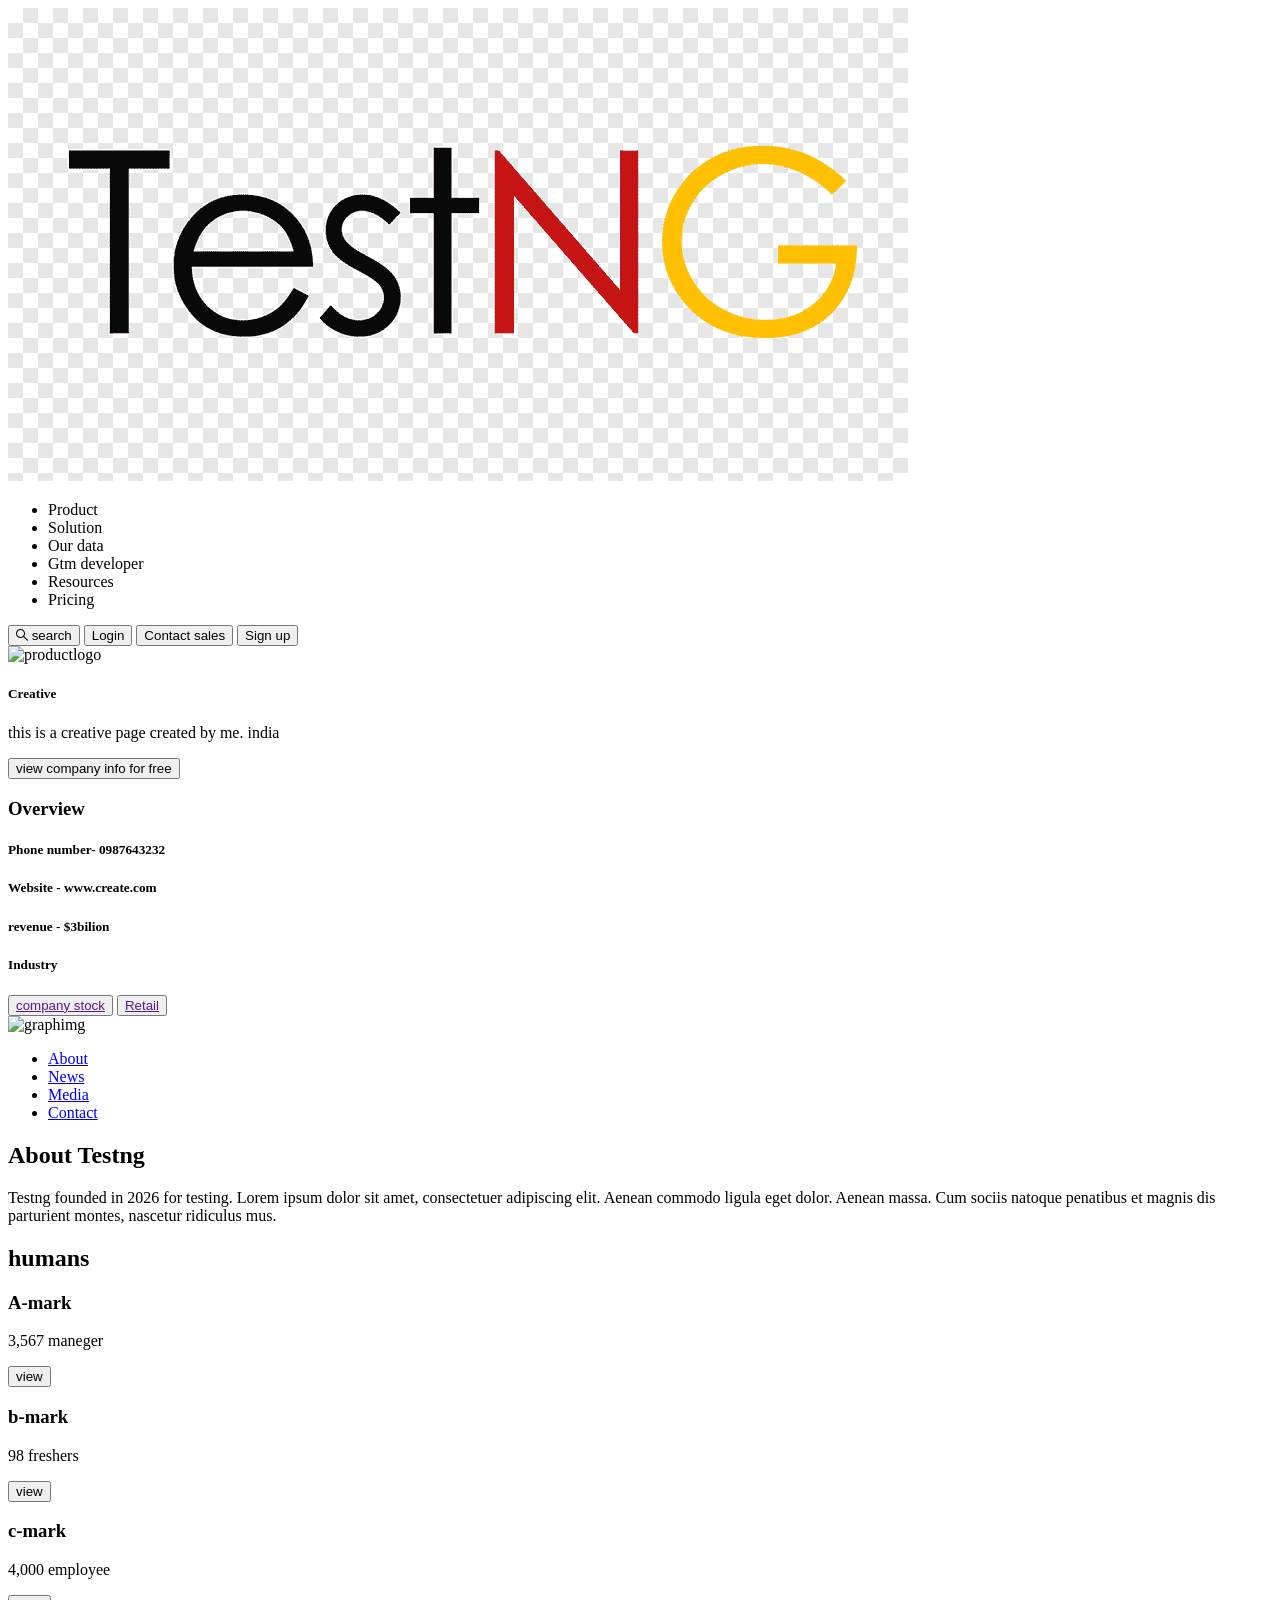
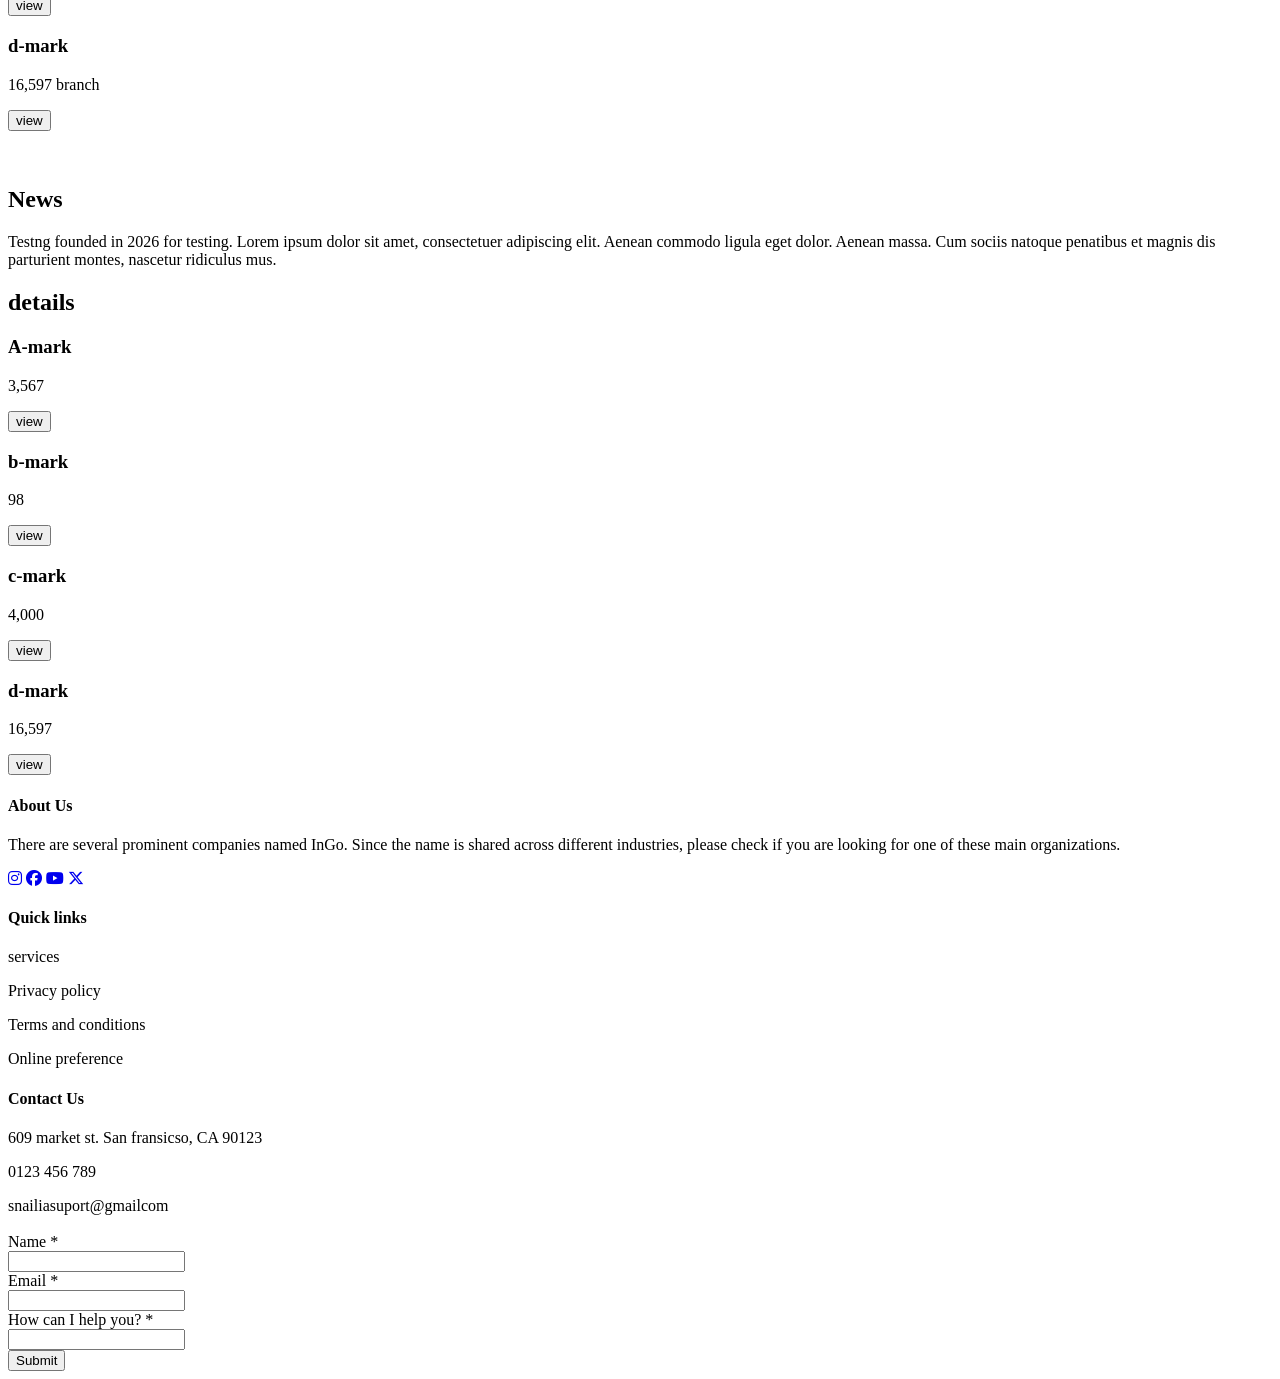
==== index.html @ e47b300c "img update" ====
<!DOCTYPE html>
<html lang="en">
<head>
    <meta charset="UTF-8">
    <meta name="viewport" content="width=device-width, initial-scale=1.0">
    <title>Company profile page</title>
    <link rel="stylesheet" href="..\internshala_task\css\style.css">
    <link rel="stylesheet" href="https://cdnjs.cloudflare.com/ajax/libs/font-awesome/6.5.2/css/all.min.css" integrity="sha512-SnH5WK+bZxgPHs44uWIX+LLJAJ9/2PkPKZ5QiAj6Ta86w+fsb2TkcmfRyVX3pBnMFcV7oQPJkl9QevSCWr3W6A==" crossorigin="anonymous" referrerpolicy="no-referrer" />


</head>
<body>
    <header>
        <div class="logo">
            <img src="images/logo img.png" alt="logo">
        </div>
        <nav class="navbar">
            <ul>
                <li>Product</li>
                <li>Solution</li>
                <li>Our data</li>
                <li>Gtm developer</li>
                <li>Resources</li>
                <li>Pricing</li>
            </ul>
        </nav>
        <div class="header-buttons">
            <button><i class="fa-brands fa-sistrix"></i>  search</i></button>
            <button id="loginbtn">Login</button>
            <button id="contactinfo">Contact sales</button>
            <button id="signup">Sign up</button>
             
        </div>
    </header>


    <main>
        <div class="section1">
            <div class="sec">
                <img src="../internshala_task/images/creative-text-effect-editable-modern-creative-text-style_314614-3360.avif" alt="productlogo">
            </div>
            <div>
                <h5>Creative</h5>
                <p id="para">this is a creative page created by me. india</p>
                <button id="btn1">view company info for free</button>
            </div>
        </div>
<!-- overview -->
        <div class="section2">
            <div class="companyinfo">
                <h3>Overview</h3>
                <h5>Phone number- 0987643232</h5>
                <h5>Website - www.create.com</h5>
                <h5>revenue - $3bilion</h5>
                <h5>Industry</h5>
                <div class="btn2">
                    <button><a href="" target="_blank">company stock</a></button>
                    <button><a href="" target="_blank">Retail</a></button>
                </div>
            </div>
            <img src="../internshala_task/images/Sales-graph-Pipedrive-combination-chart-example.webp" alt="graphimg" id="graphimg">
        </div> 

        <div>
            <div class="navbar2">
                <ul>
                    <li><a href="#aboutus">About</a></li>
                    <li><a href="#news">News</a></li>
                    <li><a href="#media">Media</a></li>
                    <li><a href="#contact">Contact</a></li>
                </ul>
            </div>
        </div>

        <!-- about onwords -->
        <div class="section3">
            <div class="subsec1">
                <h2> About Testng</h2>
                <p>Testng founded in 2026 for testing. Lorem ipsum dolor sit amet, consectetuer adipiscing elit.
                 Aenean commodo ligula eget dolor. Aenean massa. Cum sociis natoque penatibus et magnis dis parturient montes,
                  nascetur ridiculus mus. </p>
            </div>
            <div class="subsec2">
                <h2>humans</h2>
                <div class="boxes">
                    <div class="boxs">
                       <h3>A-mark</h3>
                        <p>3,567 maneger</p>
                        <button>view</button>
                   </div>
                   <div class="boxs">
                    <h3>b-mark</h3>
                        <p>98 freshers</p>
                        <button>view</button>
                    </div>
                    <div class="boxs">
                        <h3>c-mark</h3>
                        <p>4,000 employee</p>
                        <button>view</button>
                    </div>
                    <div class="boxs">
                        <h3>d-mark</h3>
                        <p>16,597 branch</p>
                        <button>view</button>
                    </div>
                </div>
            </div>
            
        </div><br><br>     

        <div class="section3">
            <div class="subsec1" id="news">
                <h2> News</h2>
                <p>Testng founded in 2026 for testing. Lorem ipsum dolor sit amet, consectetuer adipiscing elit.
                 Aenean commodo ligula eget dolor. Aenean massa. Cum sociis natoque penatibus et magnis dis parturient montes,
                  nascetur ridiculus mus. </p>
            </div>
            <div class="subsec2">
                <h2>details</h2>
                <div class="boxes">
                    <div class="boxs">
                       <h3>A-mark</h3>
                        <p>3,567</p>
                        <button>view</button>
                   </div>
                   <div class="boxs">
                    <h3>b-mark</h3>
                        <p>98</p>
                        <button>view</button>
                    </div>
                    <div class="boxs">
                        <h3>c-mark</h3>
                        <p>4,000</p>
                        <button>view</button>
                    </div>
                    <div class="boxs">
                        <h3>d-mark</h3>
                        <p>16,597</p>
                        <button>view</button>
                    </div>
                </div>
            </div>
            
        </div>     
    </main>

    <footer>
        <div class="footer-boxes">
            <div class="box" id="aboutus">
                <h4>About Us</h4>
                <p>There are several prominent companies named InGo. Since the name is shared across different industries, please check if you are looking for one of these main organizations.</p>
                    <div class="media" id="media">
                        <a href="https://www.instagram.com/" target="_blank" ><i class="fa-brands fa-instagram"></i></a>
                        <a href="https://www.facebook.com/" target="_blank" ><i class="fa-brands fa-facebook"></i></a>
                        <a href="https://www.youtube.com/" target="_blank" ><i class="fa-brands fa-youtube"></i></a>
                        <a href="https://x.com/" target="_blank" ><i class="fa-brands fa-x-twitter"></i></a>
                    </div>
            </div>
            <div class="box">
                <h4>Quick links</h4>
                <p>services</p>
                <p>Privacy policy</p>
                <p>Terms and conditions</p>
                <p>Online preference</p>
            </div> 
            
            <div class="box" id="contact">
                <h4>Contact Us</h4>               
                <p>609 market st. San fransicso, CA 90123</p>
                <p>0123 456 789</p>
                <a>snailiasuport@gmailcom</a>
                <br><br>
                <form>
                    <label for="name">Name *</label><br>
                    <input type="text"><br>

                    <label for="email">Email *</label><br>
                    <input type="text"><br>

                    <label for="problem">How can I help you? *</label><br>
                    <input type="text" id="textarea"><br>

                    <button id="submit">Submit</button>
                </form>
            </div>
        </div>
    </footer>    
</body>
</html>
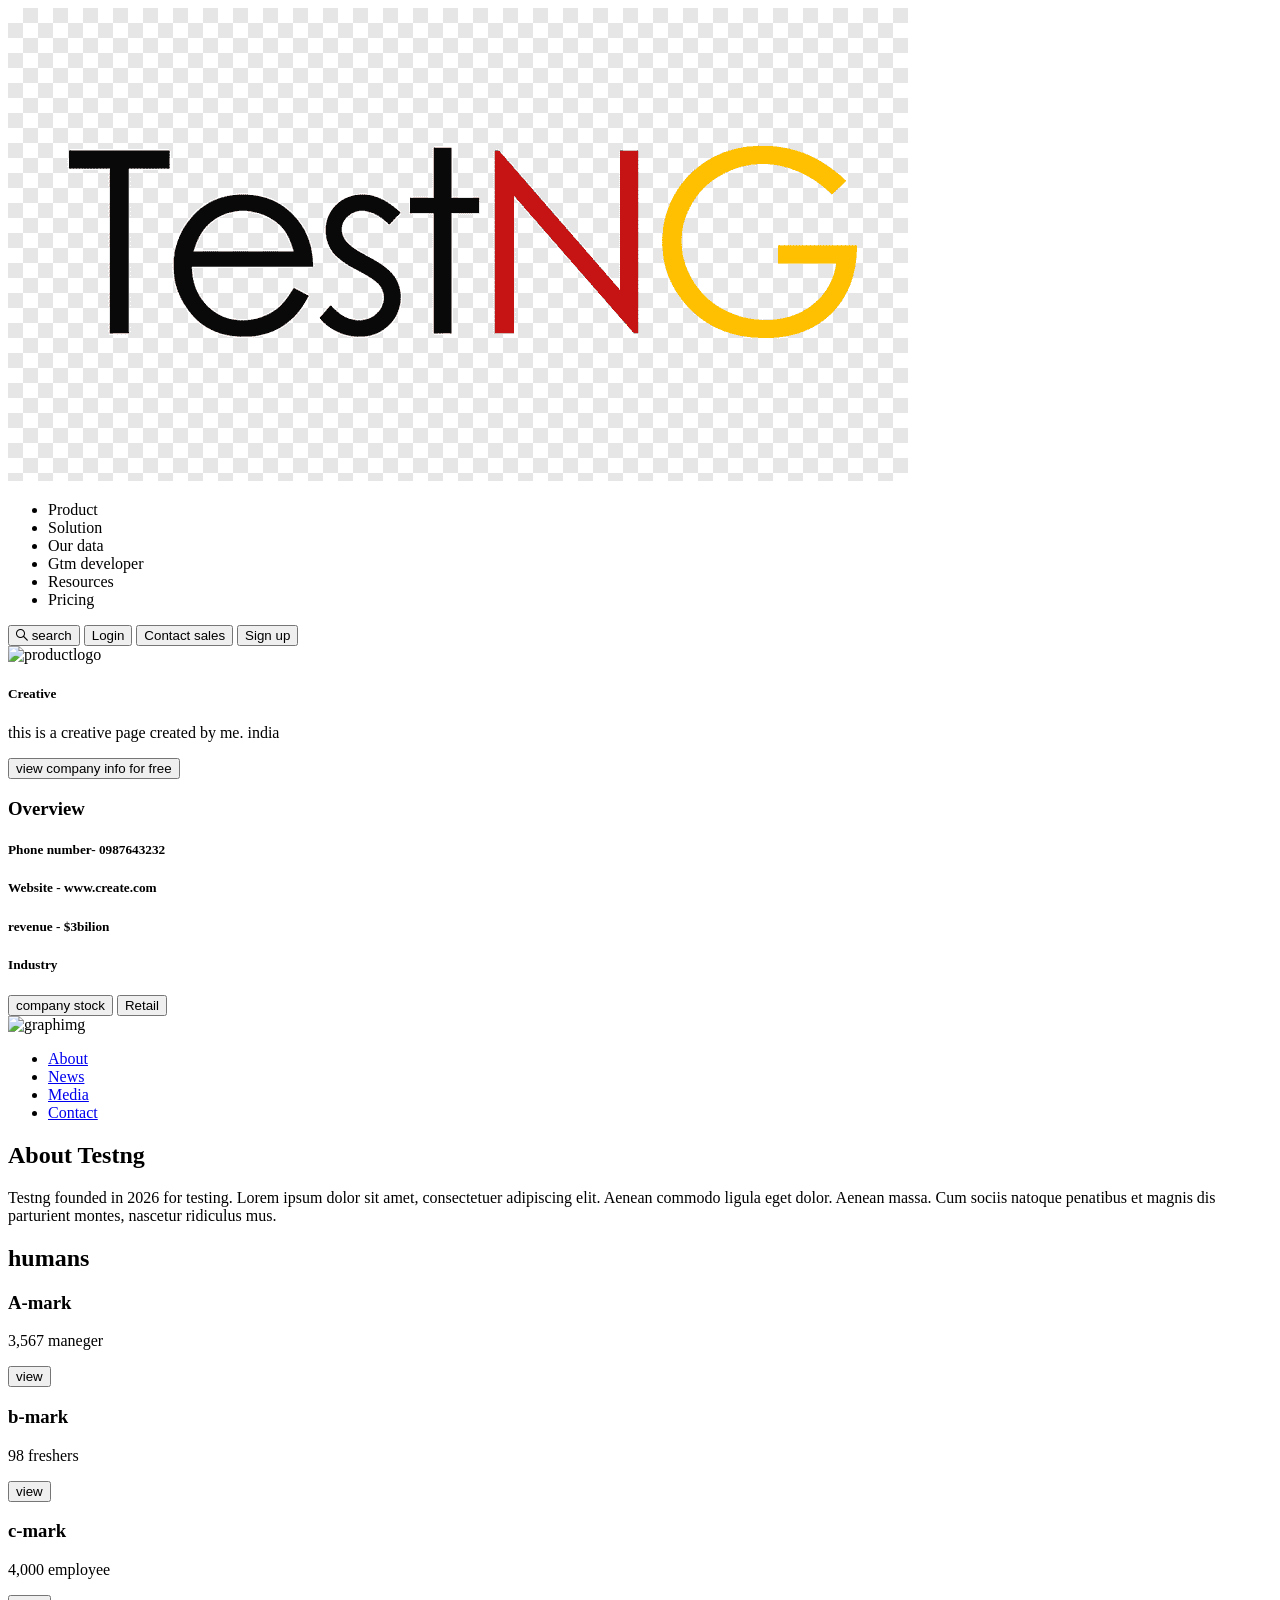
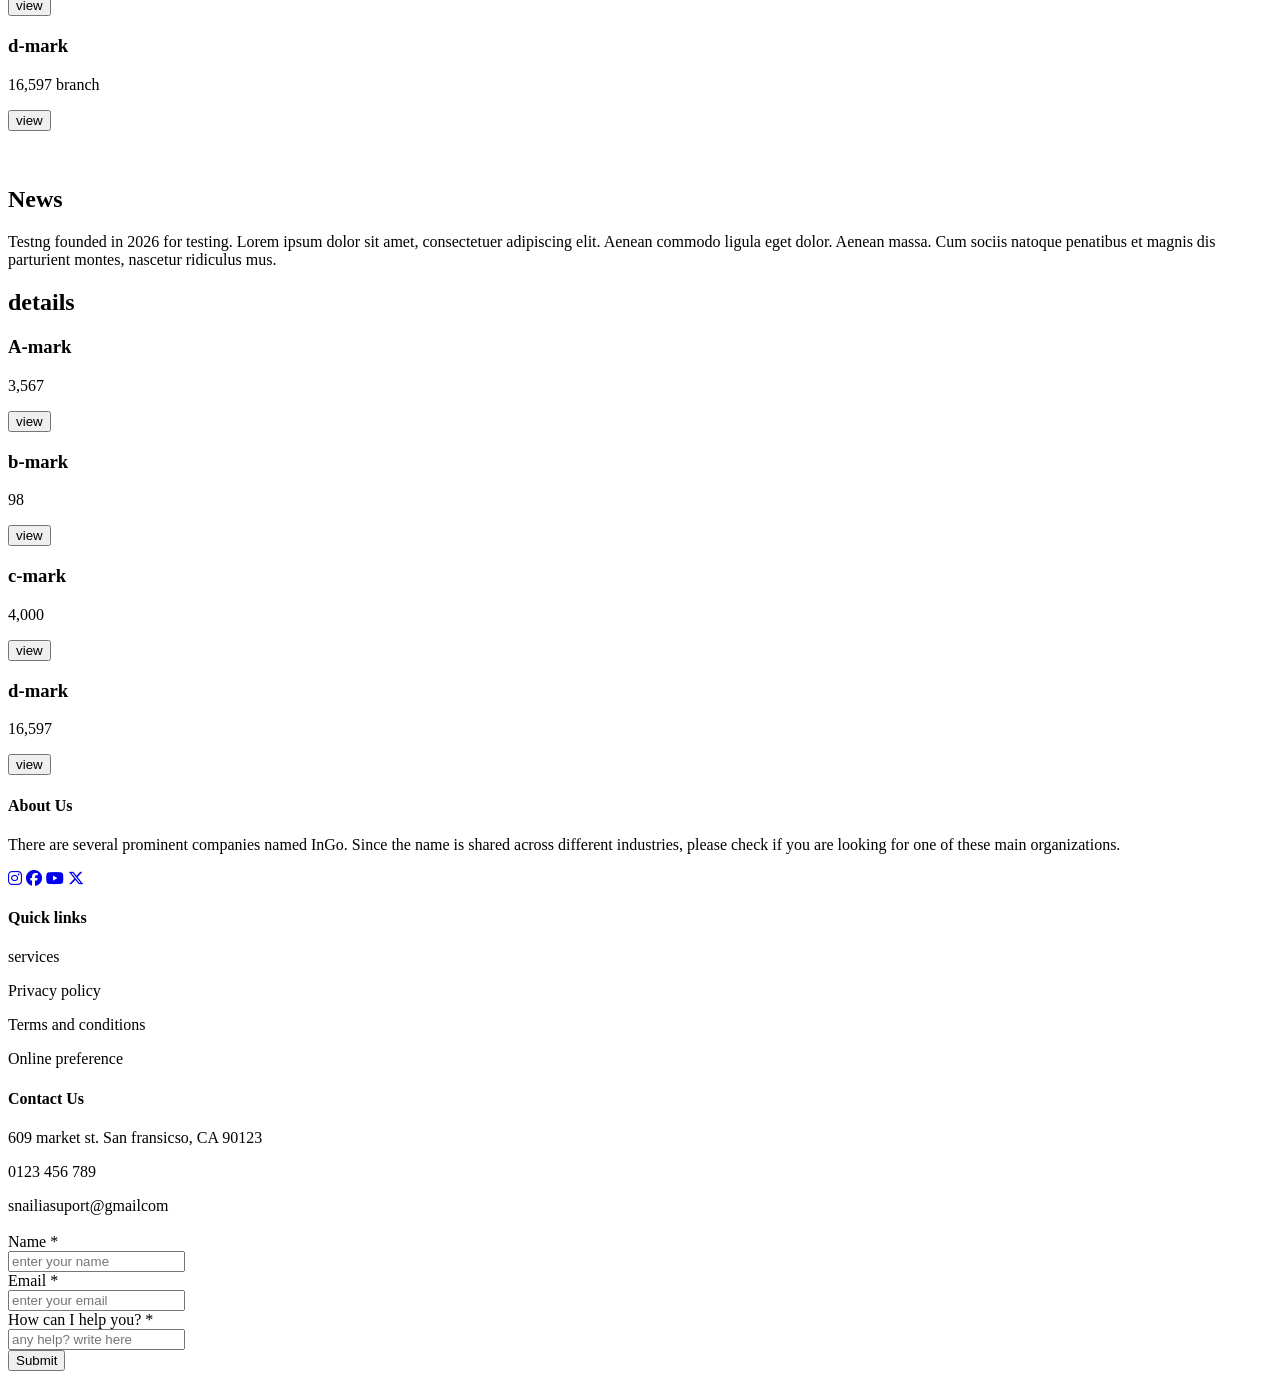
==== commit 19713ac6: "update html file" ====
--- a/index.html
+++ b/index.html
@@ -4,7 +4,7 @@
     <meta charset="UTF-8">
     <meta name="viewport" content="width=device-width, initial-scale=1.0">
     <title>Company profile page</title>
-    <link rel="stylesheet" href="..\internshala_task\css\style.css">
+    <link rel="stylesheet" href="..\assignment_task\css\style.css">
     <link rel="stylesheet" href="https://cdnjs.cloudflare.com/ajax/libs/font-awesome/6.5.2/css/all.min.css" integrity="sha512-SnH5WK+bZxgPHs44uWIX+LLJAJ9/2PkPKZ5QiAj6Ta86w+fsb2TkcmfRyVX3pBnMFcV7oQPJkl9QevSCWr3W6A==" crossorigin="anonymous" referrerpolicy="no-referrer" />
 
 
@@ -25,10 +25,10 @@
             </ul>
         </nav>
         <div class="header-buttons">
-            <button><i class="fa-brands fa-sistrix"></i>  search</i></button>
-            <button id="loginbtn">Login</button>
-            <button id="contactinfo">Contact sales</button>
-            <button id="signup">Sign up</button>
+            <button type="button"><i class="fa-brands fa-sistrix"></i>  search</i></button>
+            <button type="button" id="loginbtn">Login</button>
+            <button type="button" id="contactinfo">Contact sales</button>
+            <button type="button" id="signup">Sign up</button>
              
         </div>
     </header>
@@ -42,7 +42,7 @@
             <div>
                 <h5>Creative</h5>
                 <p id="para">this is a creative page created by me. india</p>
-                <button id="btn1">view company info for free</button>
+                <button type="button" id="btn1">view company info for free</button>
             </div>
         </div>
 <!-- overview -->
@@ -54,8 +54,8 @@
                 <h5>revenue - $3bilion</h5>
                 <h5>Industry</h5>
                 <div class="btn2">
-                    <button><a href="" target="_blank">company stock</a></button>
-                    <button><a href="" target="_blank">Retail</a></button>
+                    <button type="button"><a  target="_blank">company stock</a></button>
+                    <button type="button"><a  target="_blank">Retail</a></button>
                 </div>
             </div>
             <img src="../internshala_task/images/Sales-graph-Pipedrive-combination-chart-example.webp" alt="graphimg" id="graphimg">
@@ -86,22 +86,22 @@
                     <div class="boxs">
                        <h3>A-mark</h3>
                         <p>3,567 maneger</p>
-                        <button>view</button>
+                        <button type="button">view</button>
                    </div>
                    <div class="boxs">
                     <h3>b-mark</h3>
                         <p>98 freshers</p>
-                        <button>view</button>
+                        <button type="button">view</button>
                     </div>
                     <div class="boxs">
                         <h3>c-mark</h3>
                         <p>4,000 employee</p>
-                        <button>view</button>
+                        <button type="button">view</button>
                     </div>
                     <div class="boxs">
                         <h3>d-mark</h3>
                         <p>16,597 branch</p>
-                        <button>view</button>
+                        <button type="button">view</button>
                     </div>
                 </div>
             </div>
@@ -121,22 +121,22 @@
                     <div class="boxs">
                        <h3>A-mark</h3>
                         <p>3,567</p>
-                        <button>view</button>
+                        <button type="button">view</button>
                    </div>
                    <div class="boxs">
                     <h3>b-mark</h3>
                         <p>98</p>
-                        <button>view</button>
+                        <button type="button">view</button>
                     </div>
                     <div class="boxs">
                         <h3>c-mark</h3>
                         <p>4,000</p>
-                        <button>view</button>
+                        <button type="button">view</button>
                     </div>
                     <div class="boxs">
                         <h3>d-mark</h3>
                         <p>16,597</p>
-                        <button>view</button>
+                        <button type="button">view</button>
                     </div>
                 </div>
             </div>
@@ -150,10 +150,10 @@
                 <h4>About Us</h4>
                 <p>There are several prominent companies named InGo. Since the name is shared across different industries, please check if you are looking for one of these main organizations.</p>
                     <div class="media" id="media">
-                        <a href="https://www.instagram.com/" target="_blank" ><i class="fa-brands fa-instagram"></i></a>
-                        <a href="https://www.facebook.com/" target="_blank" ><i class="fa-brands fa-facebook"></i></a>
-                        <a href="https://www.youtube.com/" target="_blank" ><i class="fa-brands fa-youtube"></i></a>
-                        <a href="https://x.com/" target="_blank" ><i class="fa-brands fa-x-twitter"></i></a>
+                        <a href="https://www.instagram.com/" title="brand" rel="noopener" target="_blank" ><i class="fa-brands fa-instagram"></i></a>
+                        <a href="https://www.facebook.com/" title="brand" rel="noopener" target="_blank" ><i class="fa-brands fa-facebook"></i></a>
+                        <a href="https://www.youtube.com/" title="brand" rel="noopener" target="_blank" ><i class="fa-brands fa-youtube"></i></a>
+                        <a href="https://x.com/" title="brand" rel="noopener" target="_blank" ><i class="fa-brands fa-x-twitter"></i></a>
                     </div>
             </div>
             <div class="box">
@@ -172,15 +172,15 @@
                 <br><br>
                 <form>
                     <label for="name">Name *</label><br>
-                    <input type="text"><br>
+                    <input type="text" placeholder="enter your name"><br>
 
                     <label for="email">Email *</label><br>
-                    <input type="text"><br>
+                    <input type="text" placeholder="enter your email"><br>
 
                     <label for="problem">How can I help you? *</label><br>
-                    <input type="text" id="textarea"><br>
+                    <input type="text" id="textarea" placeholder="any help? write here"><br>
 
-                    <button id="submit">Submit</button>
+                    <button type="button" id="submit">Submit</button>
                 </form>
             </div>
         </div>
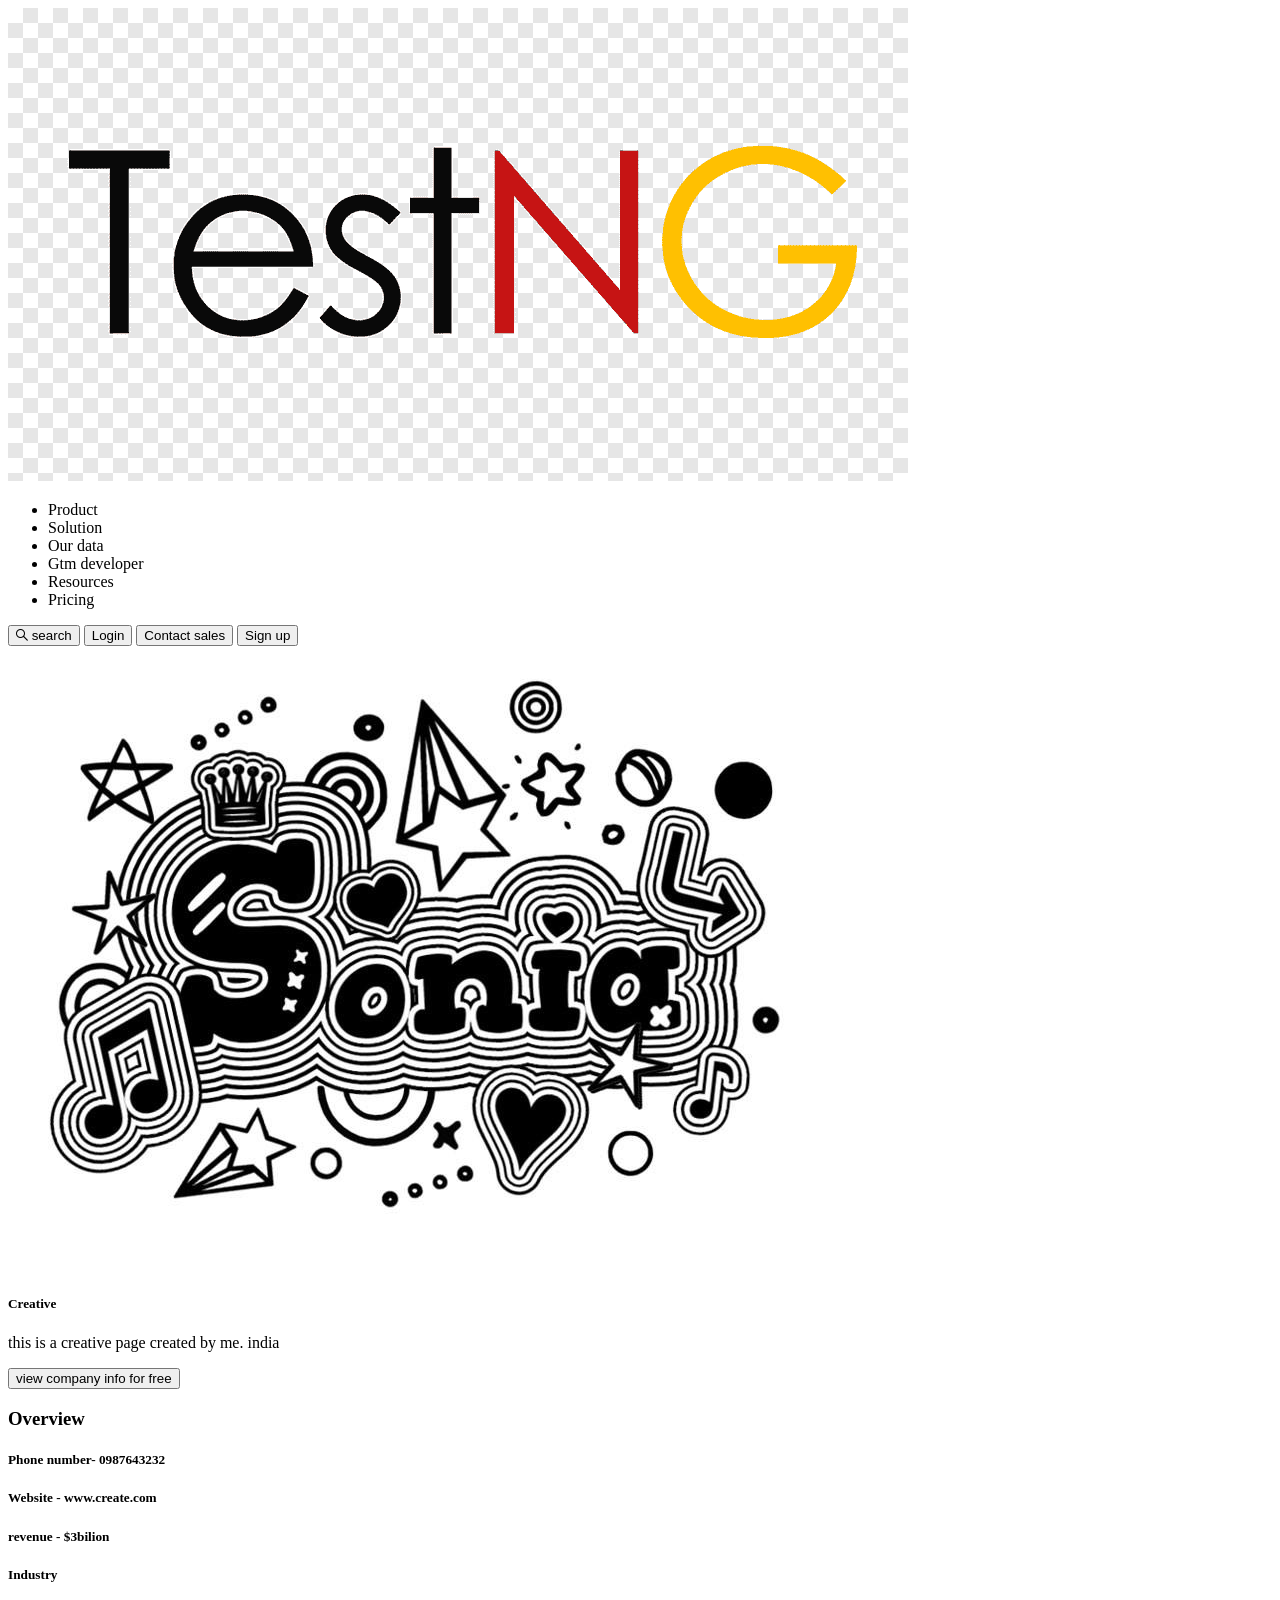
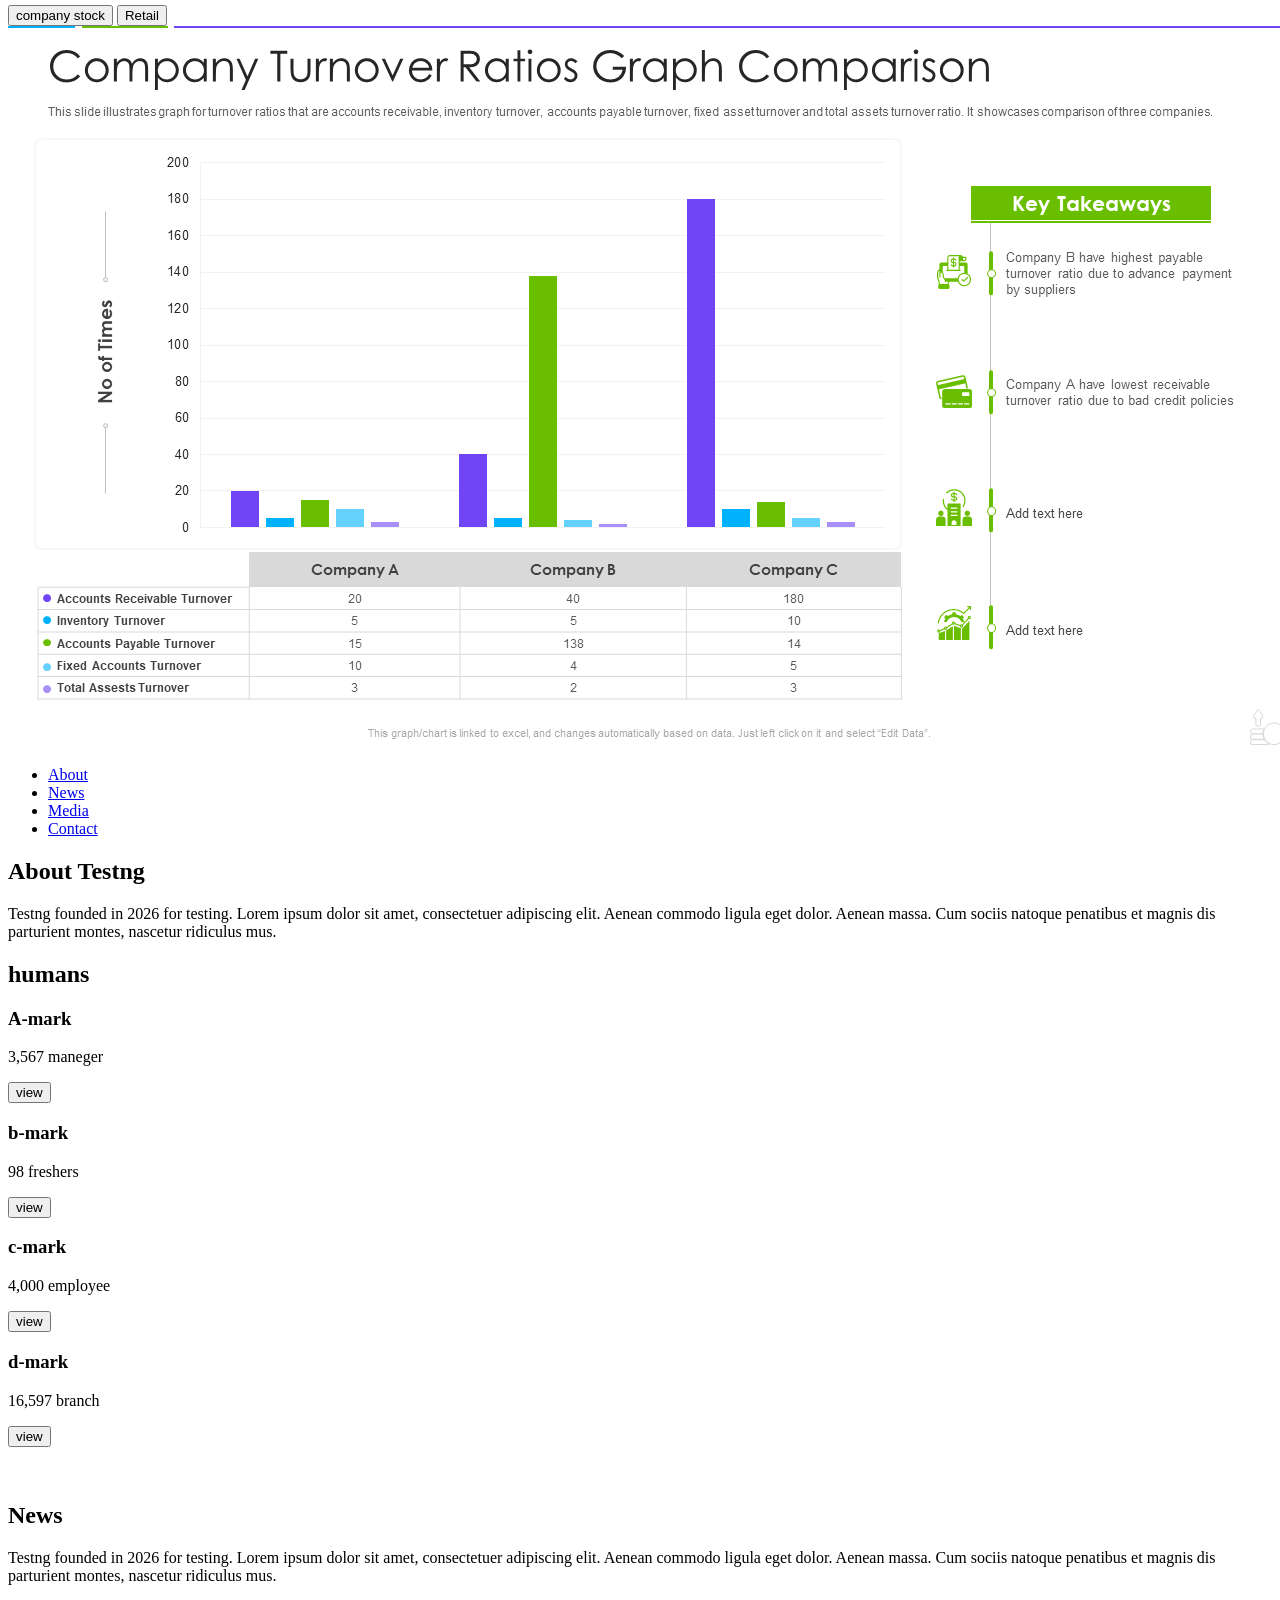
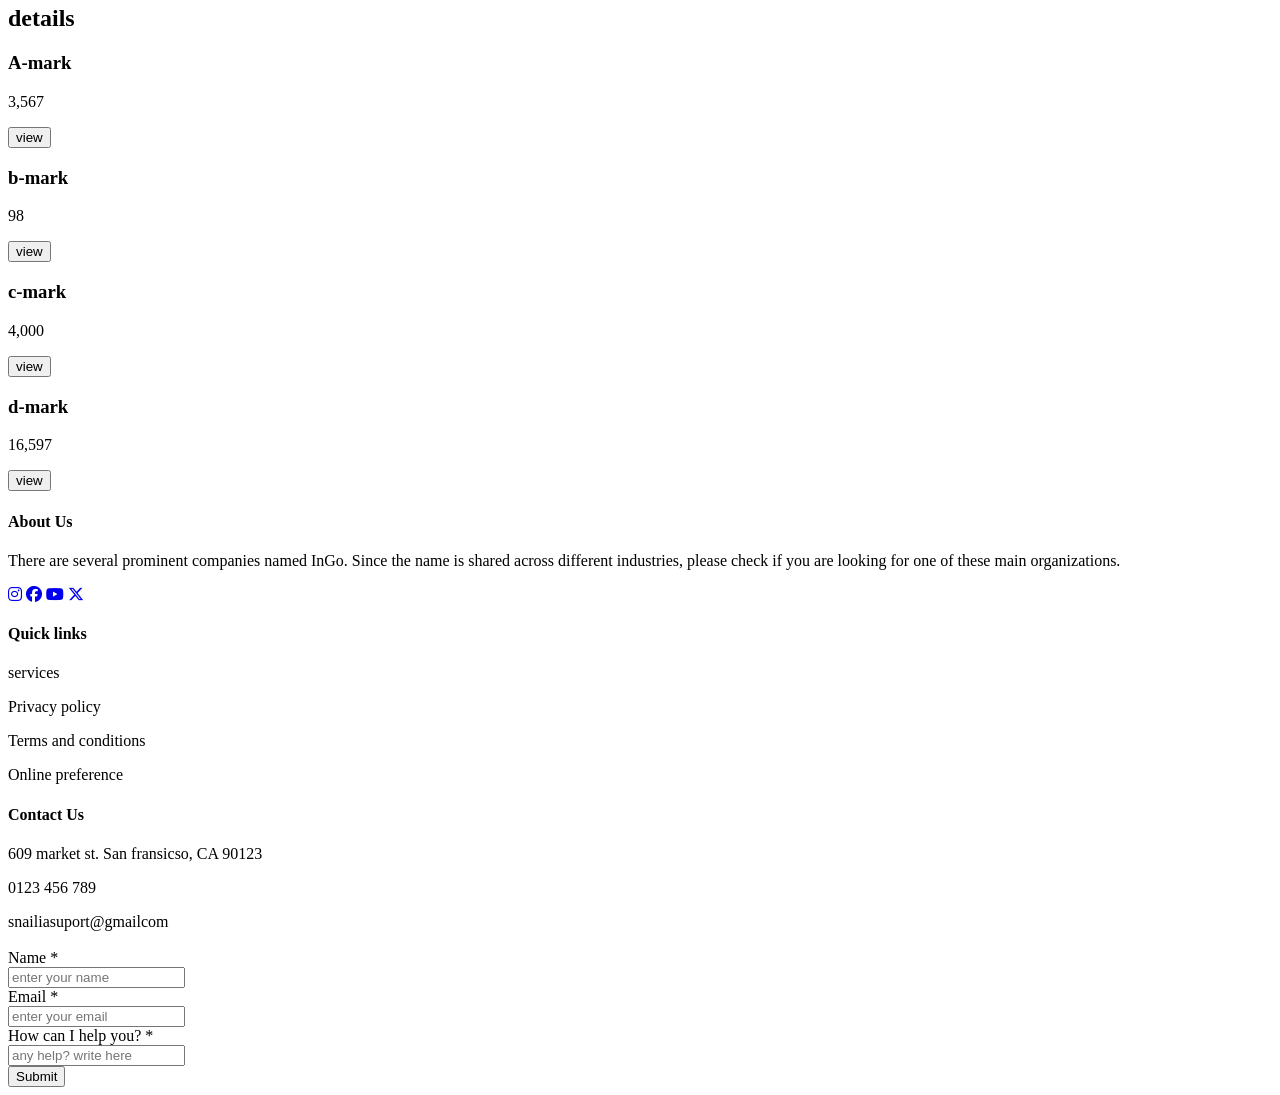
==== commit aaaaed41: "add images" ====
--- a/index.html
+++ b/index.html
@@ -37,7 +37,7 @@
     <main>
         <div class="section1">
             <div class="sec">
-                <img src="../internshala_task/images/creative-text-effect-editable-modern-creative-text-style_314614-3360.avif" alt="productlogo">
+                <img src="images\company image.jpg" alt="productlogo">
             </div>
             <div>
                 <h5>Creative</h5>
@@ -58,7 +58,7 @@
                     <button type="button"><a  target="_blank">Retail</a></button>
                 </div>
             </div>
-            <img src="../internshala_task/images/Sales-graph-Pipedrive-combination-chart-example.webp" alt="graphimg" id="graphimg">
+            <img src="images\Company-Turnover-Ratios-Graph-Comparison.png" alt="graphimg" id="graphimg">
         </div> 
 
         <div>
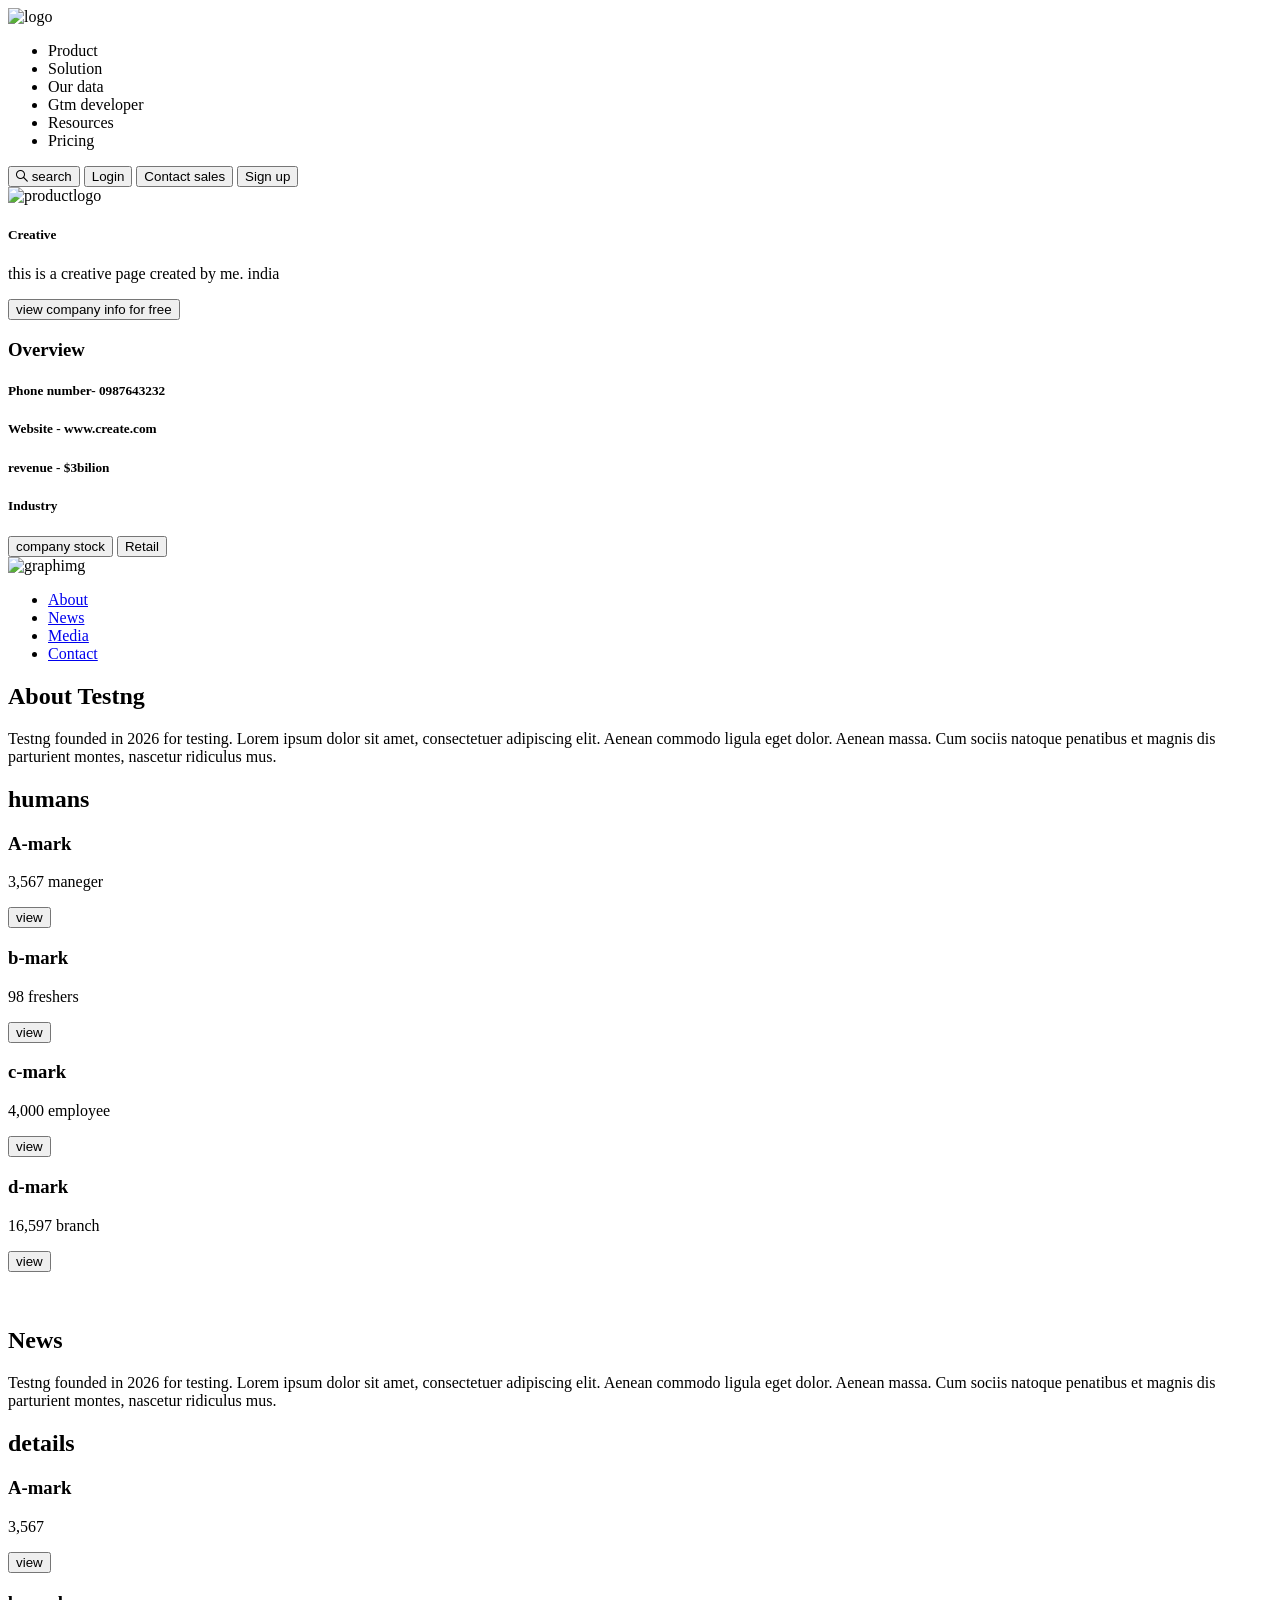
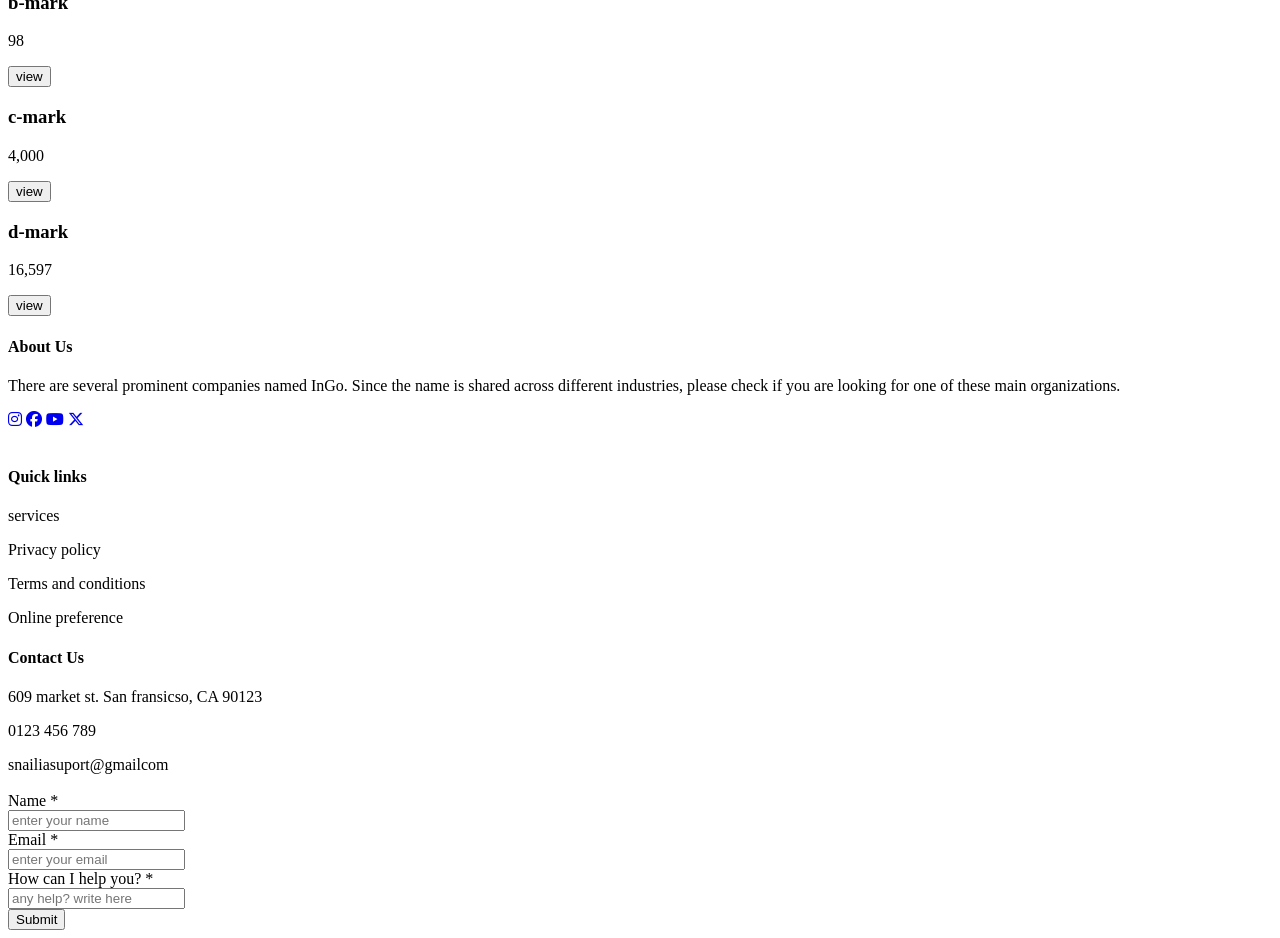
==== commit f1abe200: "add media querries" ====
--- a/index.html
+++ b/index.html
@@ -12,7 +12,7 @@
 <body>
     <header>
         <div class="logo">
-            <img src="images/logo img.png" alt="logo">
+            <img src="../assignment_task/images/logo img.png" alt="logo">
         </div>
         <nav class="navbar">
             <ul>
@@ -37,12 +37,12 @@
     <main>
         <div class="section1">
             <div class="sec">
-                <img src="images\company image.jpg" alt="productlogo">
+                <img src="../assignment_task/images/company image.jpg" alt="productlogo">
             </div>
-            <div>
+            <div class="productinfo">
                 <h5>Creative</h5>
-                <p id="para">this is a creative page created by me. india</p>
-                <button type="button" id="btn1">view company info for free</button>
+                <p>this is a creative page created by me. india</p>
+                <button type="button">view company info for free</button>
             </div>
         </div>
 <!-- overview -->
@@ -58,7 +58,7 @@
                     <button type="button"><a  target="_blank">Retail</a></button>
                 </div>
             </div>
-            <img src="images\Company-Turnover-Ratios-Graph-Comparison.png" alt="graphimg" id="graphimg">
+            <img src="../assignment_task/images/Company-Turnover-Ratios-Graph-Comparison.png" alt="graphimg" id="graphimg">
         </div> 
 
         <div>
@@ -150,11 +150,12 @@
                 <h4>About Us</h4>
                 <p>There are several prominent companies named InGo. Since the name is shared across different industries, please check if you are looking for one of these main organizations.</p>
                     <div class="media" id="media">
-                        <a href="https://www.instagram.com/" title="brand" rel="noopener" target="_blank" ><i class="fa-brands fa-instagram"></i></a>
-                        <a href="https://www.facebook.com/" title="brand" rel="noopener" target="_blank" ><i class="fa-brands fa-facebook"></i></a>
-                        <a href="https://www.youtube.com/" title="brand" rel="noopener" target="_blank" ><i class="fa-brands fa-youtube"></i></a>
-                        <a href="https://x.com/" title="brand" rel="noopener" target="_blank" ><i class="fa-brands fa-x-twitter"></i></a>
+                        <a href="https://www.instagram.com/" title="brand" target="_self" ><i class="fa-brands fa-instagram"></i></a>
+                        <a href="https://www.facebook.com/" title="brand"  target="_self" ><i class="fa-brands fa-facebook"></i></a>
+                        <a href="https://www.youtube.com/" title="brand"  target="_self" ><i class="fa-brands fa-youtube"></i></a>
+                        <a href="https://x.com/" title="brand"  target="_self" ><i class="fa-brands fa-x-twitter"></i></a>
                     </div>
+                    <br>
             </div>
             <div class="box">
                 <h4>Quick links</h4>
@@ -181,6 +182,7 @@
                     <input type="text" id="textarea" placeholder="any help? write here"><br>
 
                     <button type="button" id="submit">Submit</button>
+                    
                 </form>
             </div>
         </div>
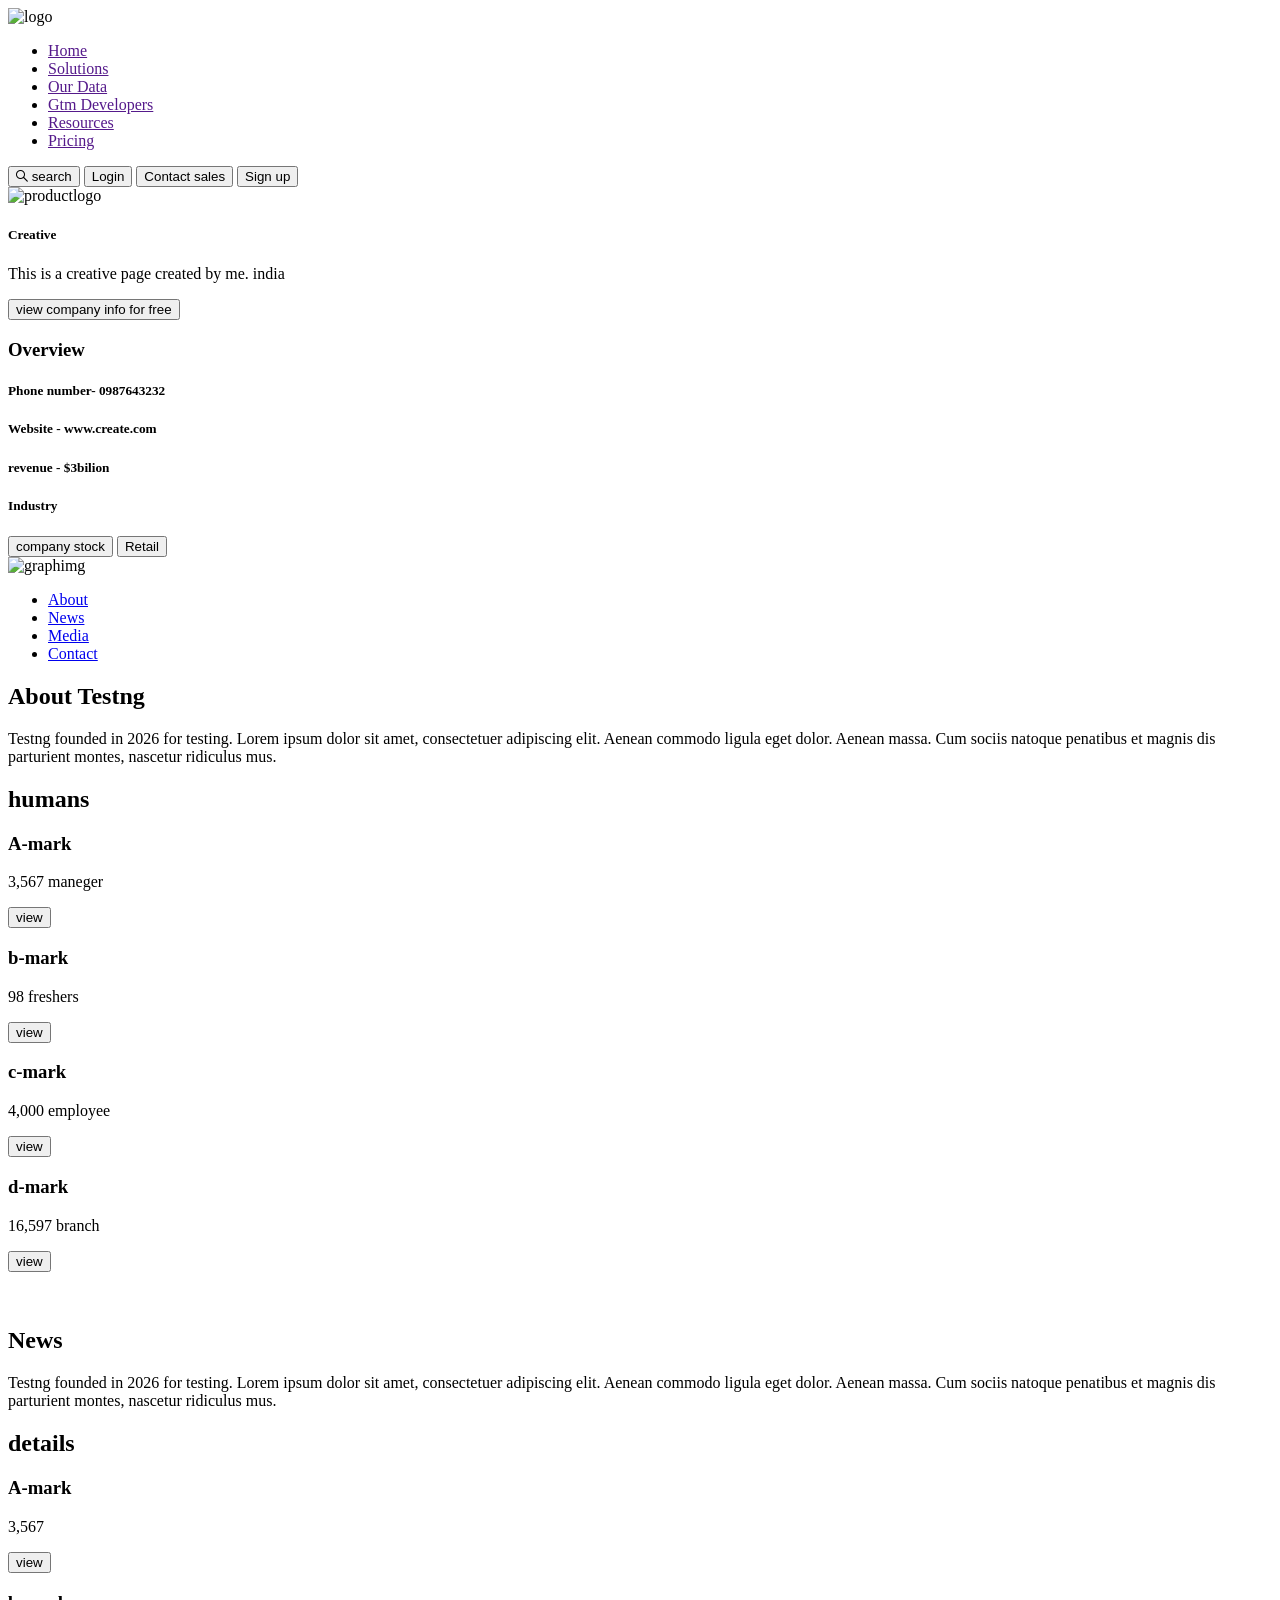
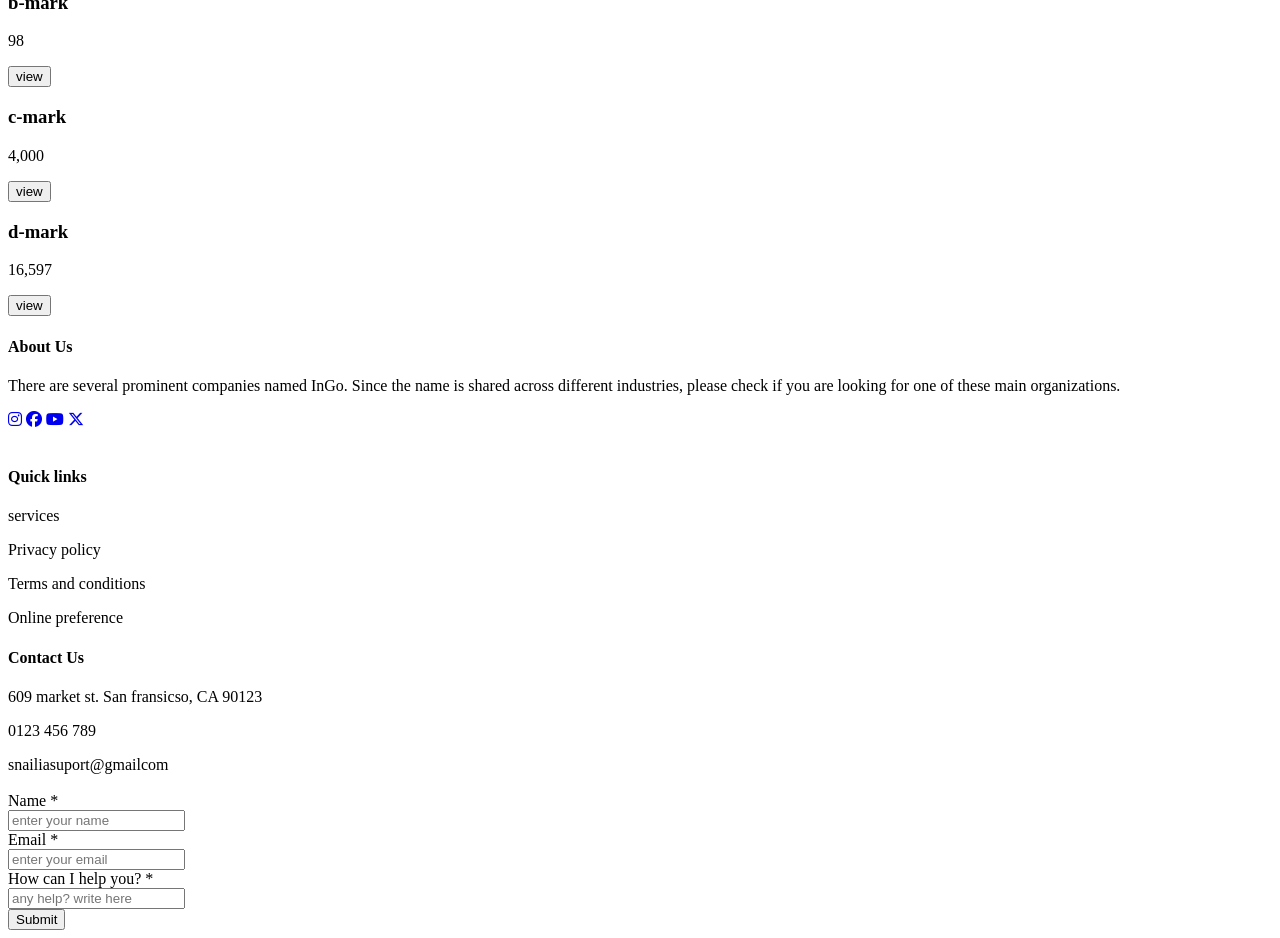
==== commit 1d37328f: "add some link" ====
--- a/index.html
+++ b/index.html
@@ -16,12 +16,12 @@
         </div>
         <nav class="navbar">
             <ul>
-                <li>Product</li>
-                <li>Solution</li>
-                <li>Our data</li>
-                <li>Gtm developer</li>
-                <li>Resources</li>
-                <li>Pricing</li>
+                <li><a href="" target="_self">Home</a></li>
+                <li><a href="" target="_self">Solutions</a></li>
+                <li><a href="" target="_self">Our Data</a></li>
+                <li><a href="" target="_self">Gtm Developers</a></li>
+                <li><a href="" target="_self">Resources</a></li>
+                <li><a target="_blank" href="" target="_self">Pricing</a></li>
             </ul>
         </nav>
         <div class="header-buttons">
@@ -41,7 +41,7 @@
             </div>
             <div class="productinfo">
                 <h5>Creative</h5>
-                <p>this is a creative page created by me. india</p>
+                <p>This is a creative page created by me. india</p>
                 <button type="button">view company info for free</button>
             </div>
         </div>
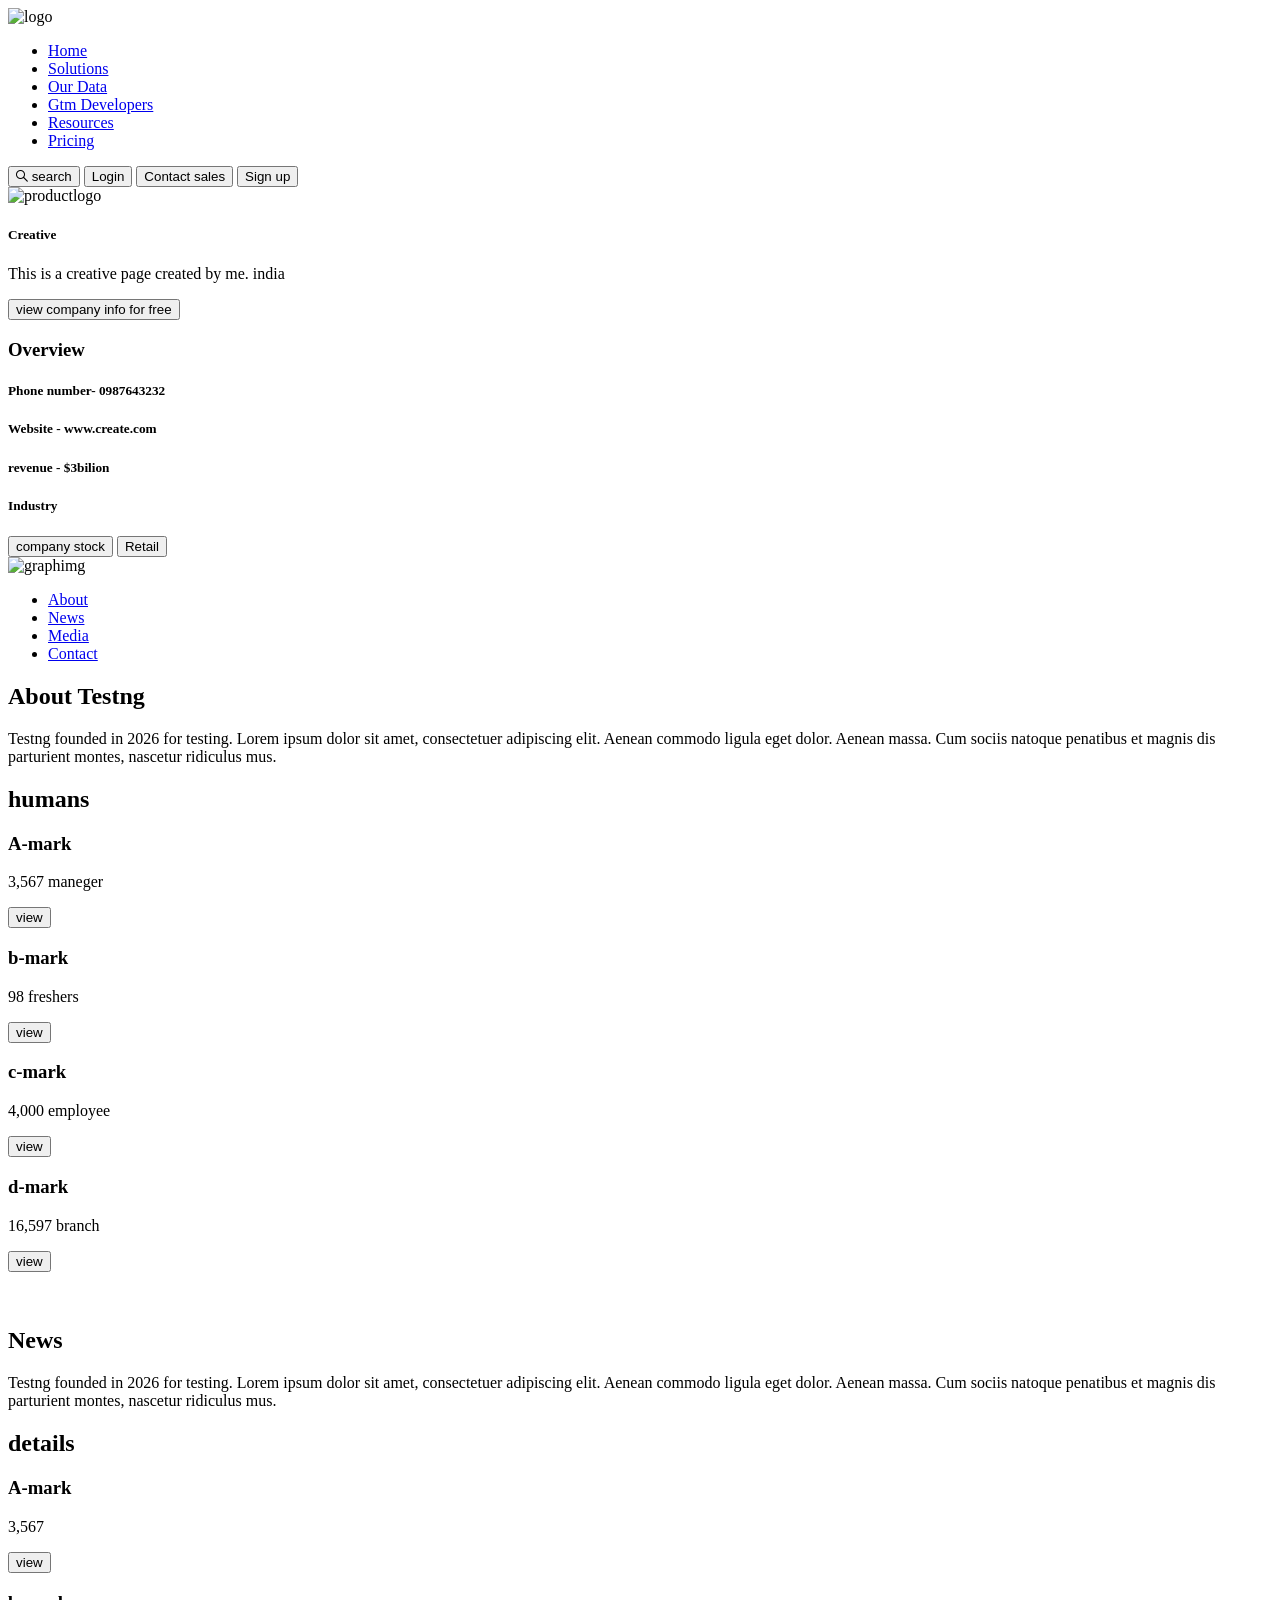
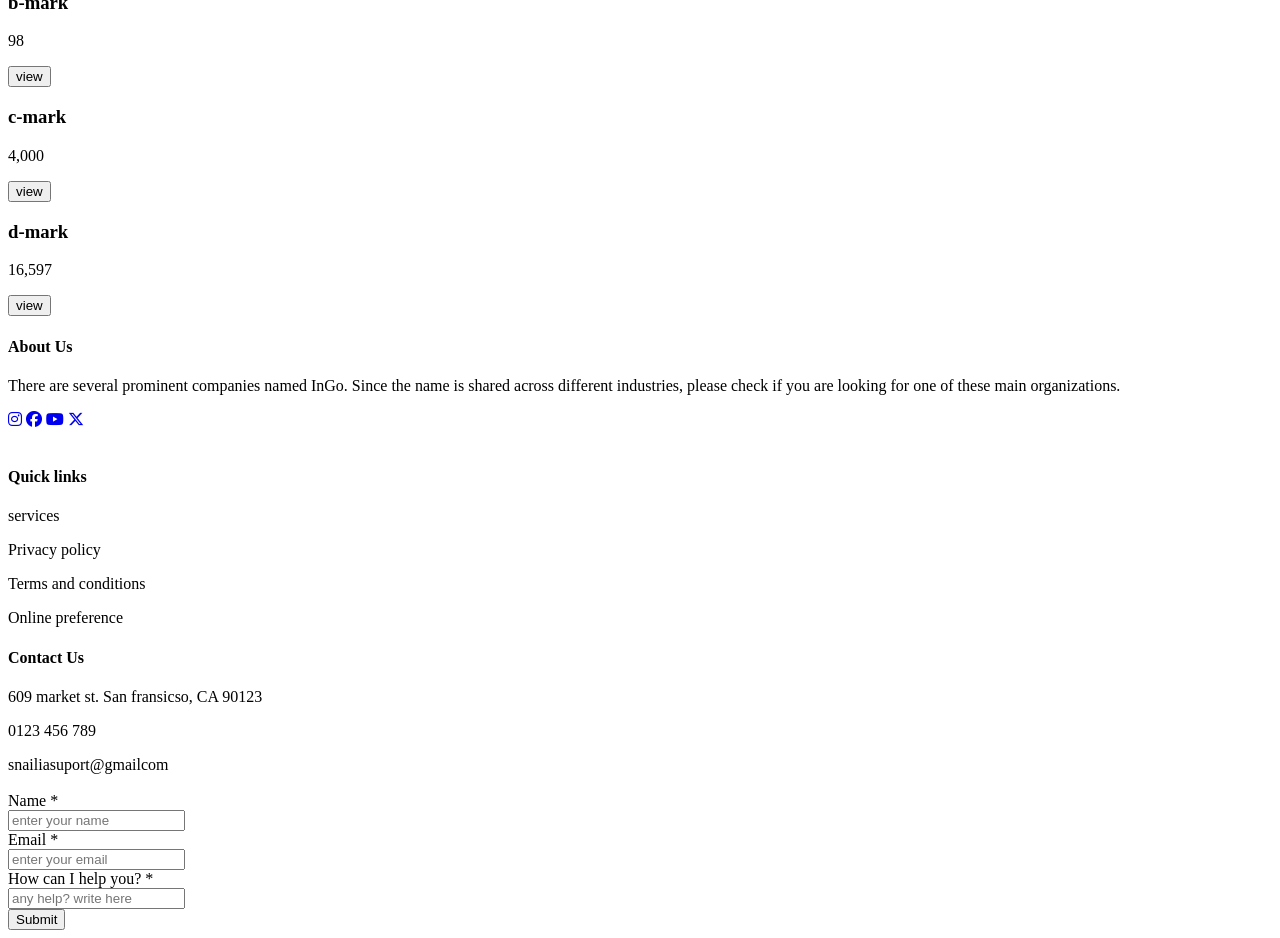
==== commit 95b16da8: "add login file and css" ====
--- a/index.html
+++ b/index.html
@@ -16,19 +16,19 @@
         </div>
         <nav class="navbar">
             <ul>
-                <li><a href="" target="_self">Home</a></li>
-                <li><a href="" target="_self">Solutions</a></li>
-                <li><a href="" target="_self">Our Data</a></li>
-                <li><a href="" target="_self">Gtm Developers</a></li>
-                <li><a href="" target="_self">Resources</a></li>
-                <li><a target="_blank" href="" target="_self">Pricing</a></li>
+                <li><a href="#" target="_self">Home</a></li>
+                <li><a href="#" target="_self">Solutions</a></li>
+                <li><a href="#" target="_self">Our Data</a></li>
+                <li><a href="#" target="_self">Gtm Developers</a></li>
+                <li><a href="#" target="_self">Resources</a></li>
+                <li><a href="#" target="_self">Pricing</a></li>
             </ul>
         </nav>
         <div class="header-buttons">
             <button type="button"><i class="fa-brands fa-sistrix"></i>  search</i></button>
-            <button type="button" id="loginbtn">Login</button>
+            <button type="button" id="loginbtn" onclick="window.location.href='login.html'">Login</button>
             <button type="button" id="contactinfo">Contact sales</button>
-            <button type="button" id="signup">Sign up</button>
+            <button type="button" id="signup" onclick="window.location.href='signup.html'">Sign up</button>
              
         </div>
     </header>
@@ -186,7 +186,8 @@
                 </form>
             </div>
         </div>
-    </footer>    
+    </footer>
+    <script src="..\assignment_task\js\script.js"></script>    
 </body>
 </html>
 
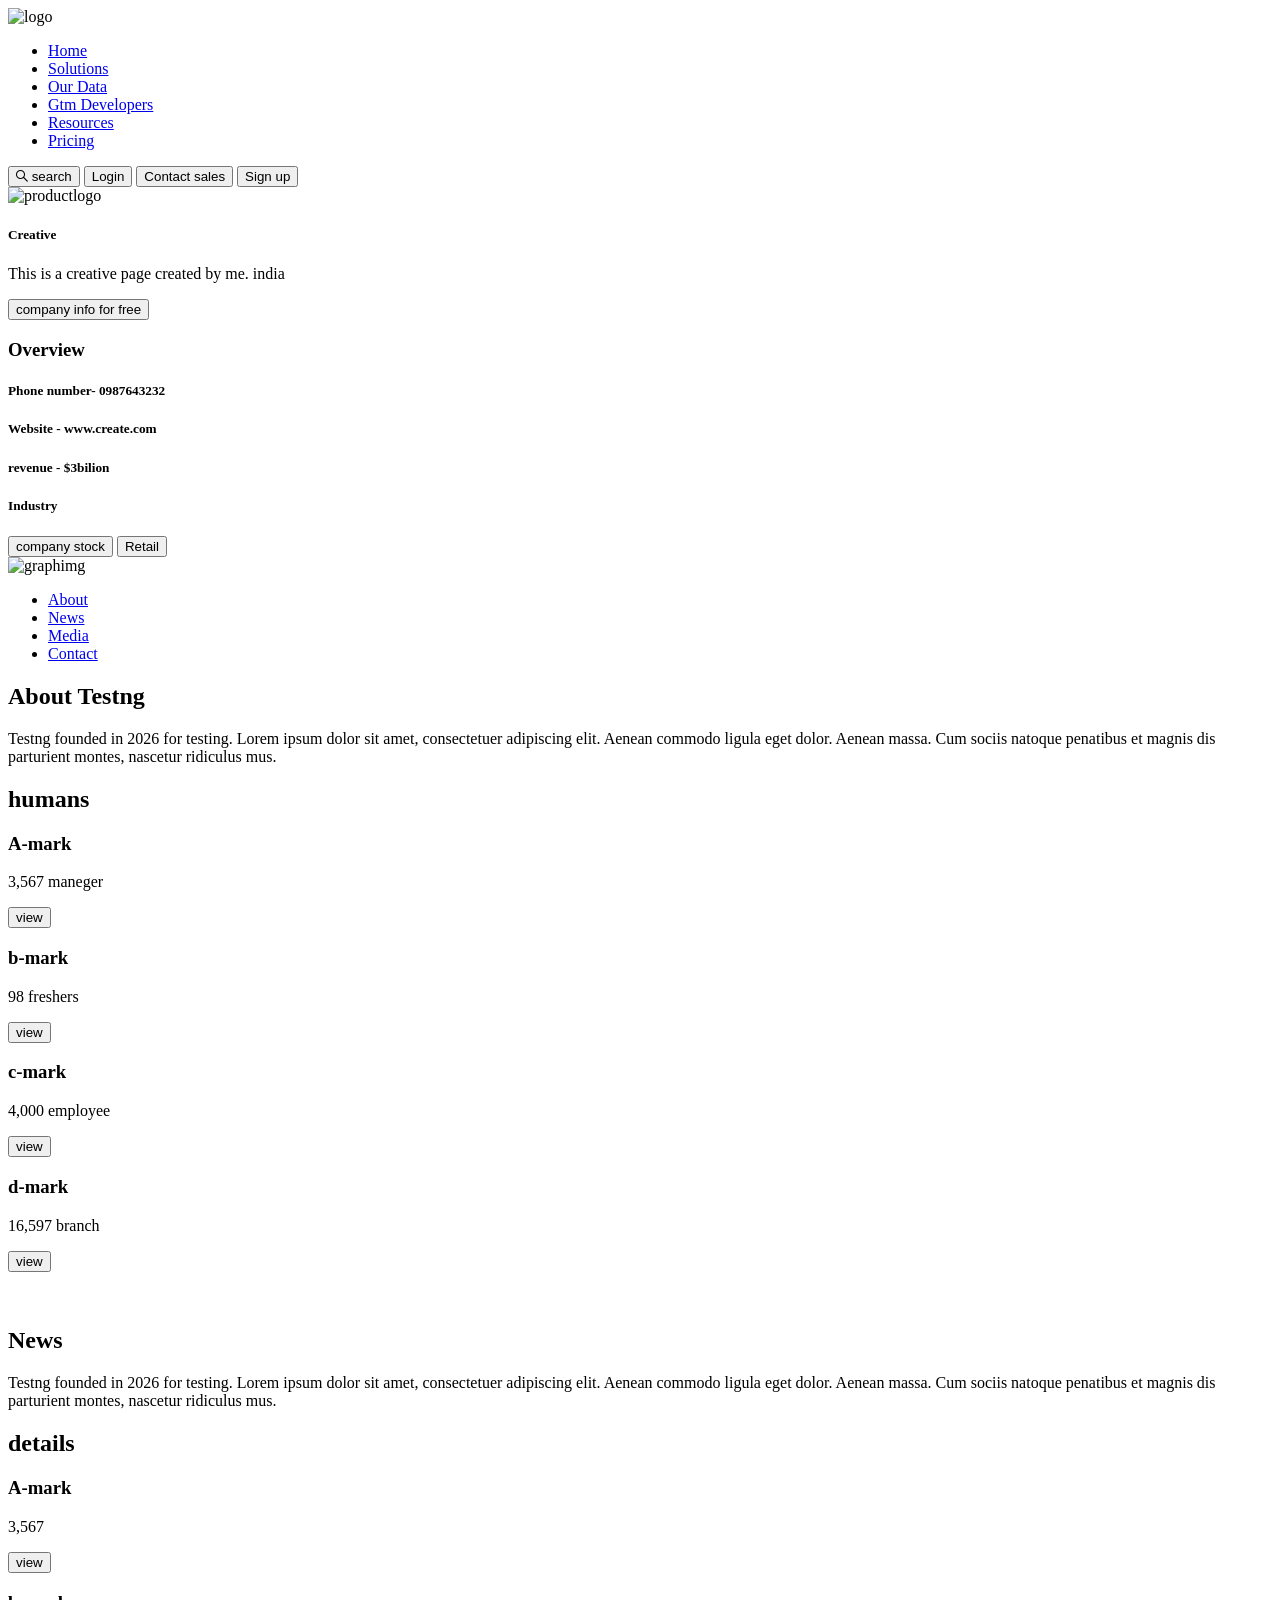
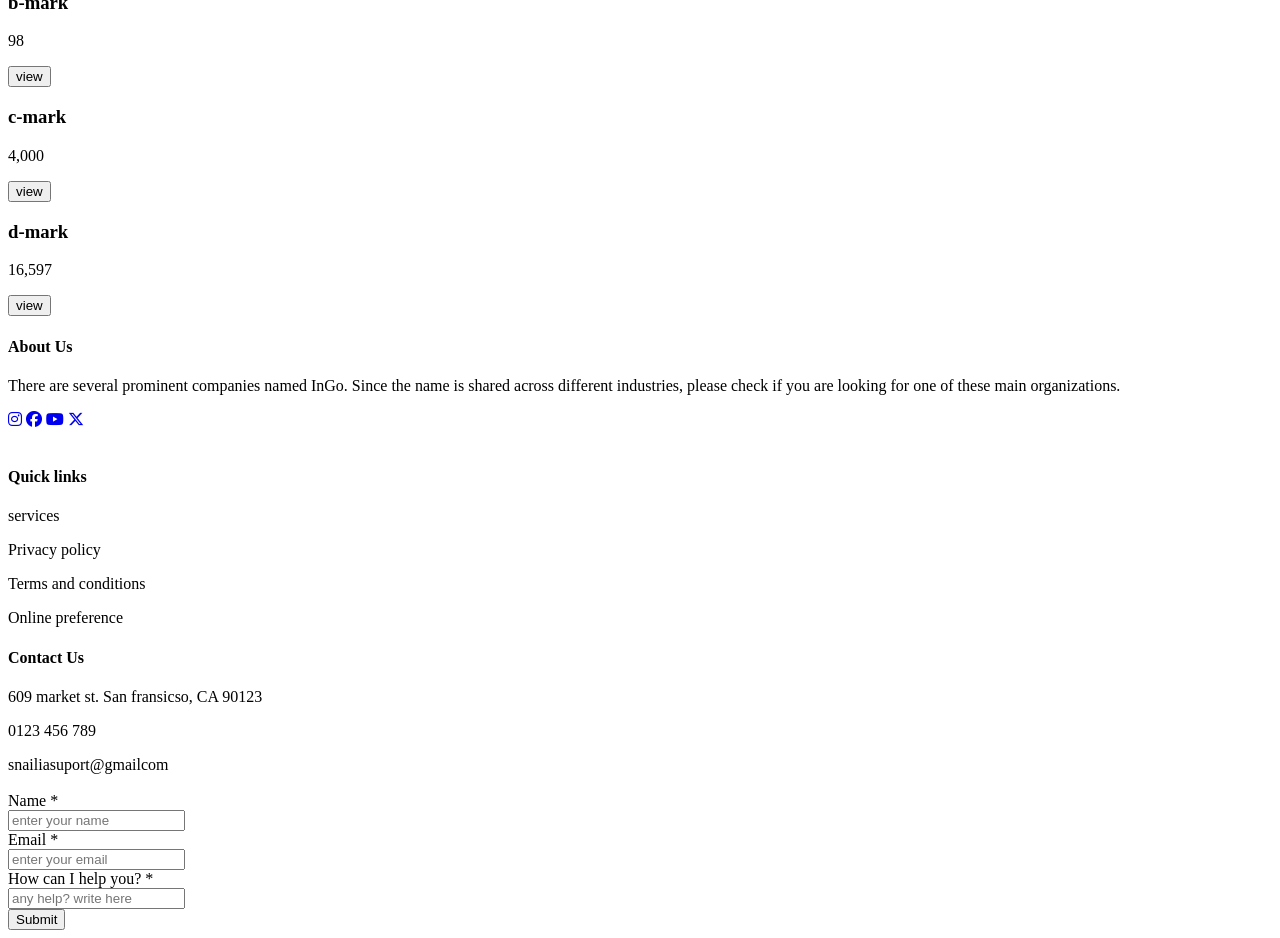
==== commit 89d6fcf4: "add link" ====
--- a/index.html
+++ b/index.html
@@ -16,7 +16,7 @@
         </div>
         <nav class="navbar">
             <ul>
-                <li><a href="#" target="_self">Home</a></li>
+                <li><a href="index.html" target="_self" class="active">Home</a></li>
                 <li><a href="#" target="_self">Solutions</a></li>
                 <li><a href="#" target="_self">Our Data</a></li>
                 <li><a href="#" target="_self">Gtm Developers</a></li>
@@ -42,7 +42,7 @@
             <div class="productinfo">
                 <h5>Creative</h5>
                 <p>This is a creative page created by me. india</p>
-                <button type="button">view company info for free</button>
+                <button type="button" onclick="window.open('https://login.zoominfo.com/')">company info for free</button>
             </div>
         </div>
 <!-- overview -->
